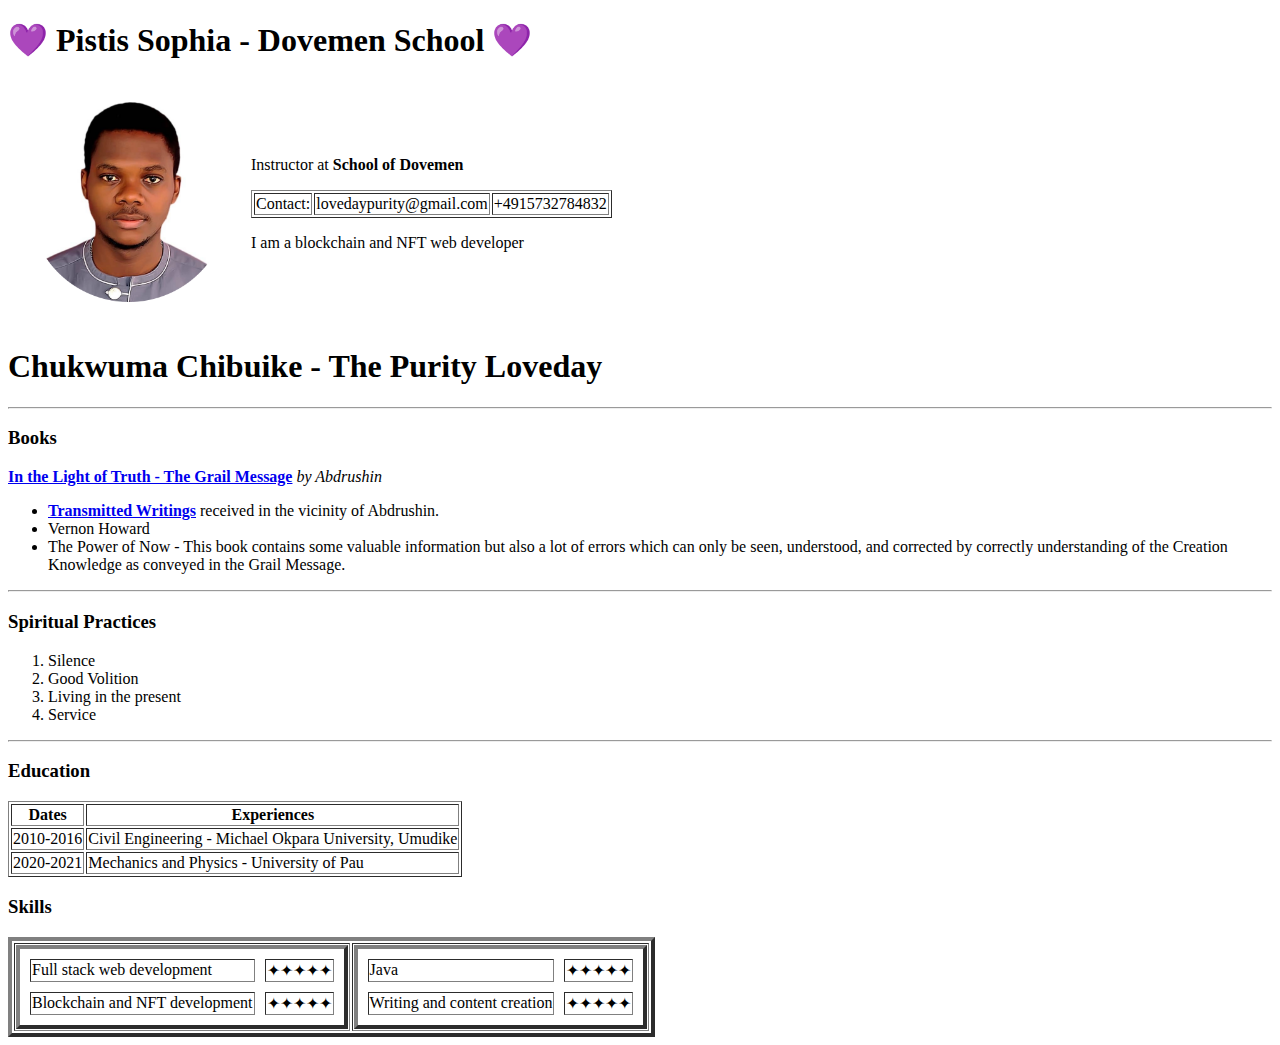
==== index.html @ cb2c59f0 "Initial Online CV upload" ====
<!DOCTYPE html>
<html>
    <head>
       <meta charset="UTF-8">
        <title>💜 Chike's Personal Site</title>
    </head>
    <body>
        <h1>💜 Pistis Sophia - Dovemen School 💜</h1>
        <table cellspacing="20">
            <tr>
                <td>
                    <img src="images/chukwuma.png" alt="Chukwuma's image" width="200px">
                </td>
                <td>
                    <p><em></em>Instructor at <strong>School of Dovemen</strong></em> <br>
                        <table border="1px">
                            <tr>
                                <td>Contact:</td>
                                <td>lovedaypurity@gmail.com</td>
                                <td>+4915732784832</td>
                            </tr>
                        </table>
                       <p>I am a blockchain and NFT web developer</p>
                </td>
            </tr>
        </table>

        <h1>Chukwuma Chibuike - The Purity Loveday</h1>
       <hr>
       <h3>Books</h3>
       <p><strong><a href="http://www.abdrushin.us/">In the Light of Truth - The Grail Message</a></strong><em> by Abdrushin</em></p>
       <ul>
        <li><strong><a href="https://uk.grailmessage.com/ebooks.html">Transmitted Writings</a></strong> received in the vicinity of Abdrushin.</li>
        <li>Vernon Howard</li>
        <li>
            The Power of Now - This book contains some valuable information but also a lot of errors which
            can only be seen, understood, and corrected by correctly understanding of the Creation Knowledge
            as conveyed in the Grail Message.
        </li>
       </ul>
       <hr>
       <h3>Spiritual Practices</h3>
       <ol>
        <li>Silence</li>
        <li>Good Volition</li>
        <li>Living in the present</li>
        <li>Service</li>
       </ol>
       <hr>
       <h3>Education</h3>
       <table border="1px">
        <thead>
            <tr>
                <th>Dates</th>
                <th>Experiences</th>
            </tr>
        </thead>
        <tbody>
            <tr>
                <td>2010-2016</td>
                <td>Civil Engineering - Michael Okpara University, Umudike</td>
            </tr>
            <tr>
                <td>2020-2021</td>
                <td>Mechanics and Physics - University of Pau</td>
            </tr>
        </tbody>
       </table>
       <h3>Skills</h3>
       <table border="4px solid-gray">
            <tr>
                <td>
                    <table cellspacing="10" border="4px solid gray">
                        <tr>
                            <td>Full stack web development</td>
                            <td>✦✦✦✦✦</td>
                        </tr>
                        <tr>
                            <td>Blockchain and NFT development</td>
                            <td>✦✦✦✦✦</td>
                        </tr>
                    </table>
                </td>
                <td>
                    <table cellspacing="10" border="4px solid gray">
                        <tr>
                            <td>Java</td>
                            <td>✦✦✦✦✦</td>
                        </tr>
                        <tr>
                            <td>Writing and content creation</td>
                            <td>✦✦✦✦✦</td>
                        </tr>
                    </table>
                </td>
            </tr>
       </table>
    </body>
</html>
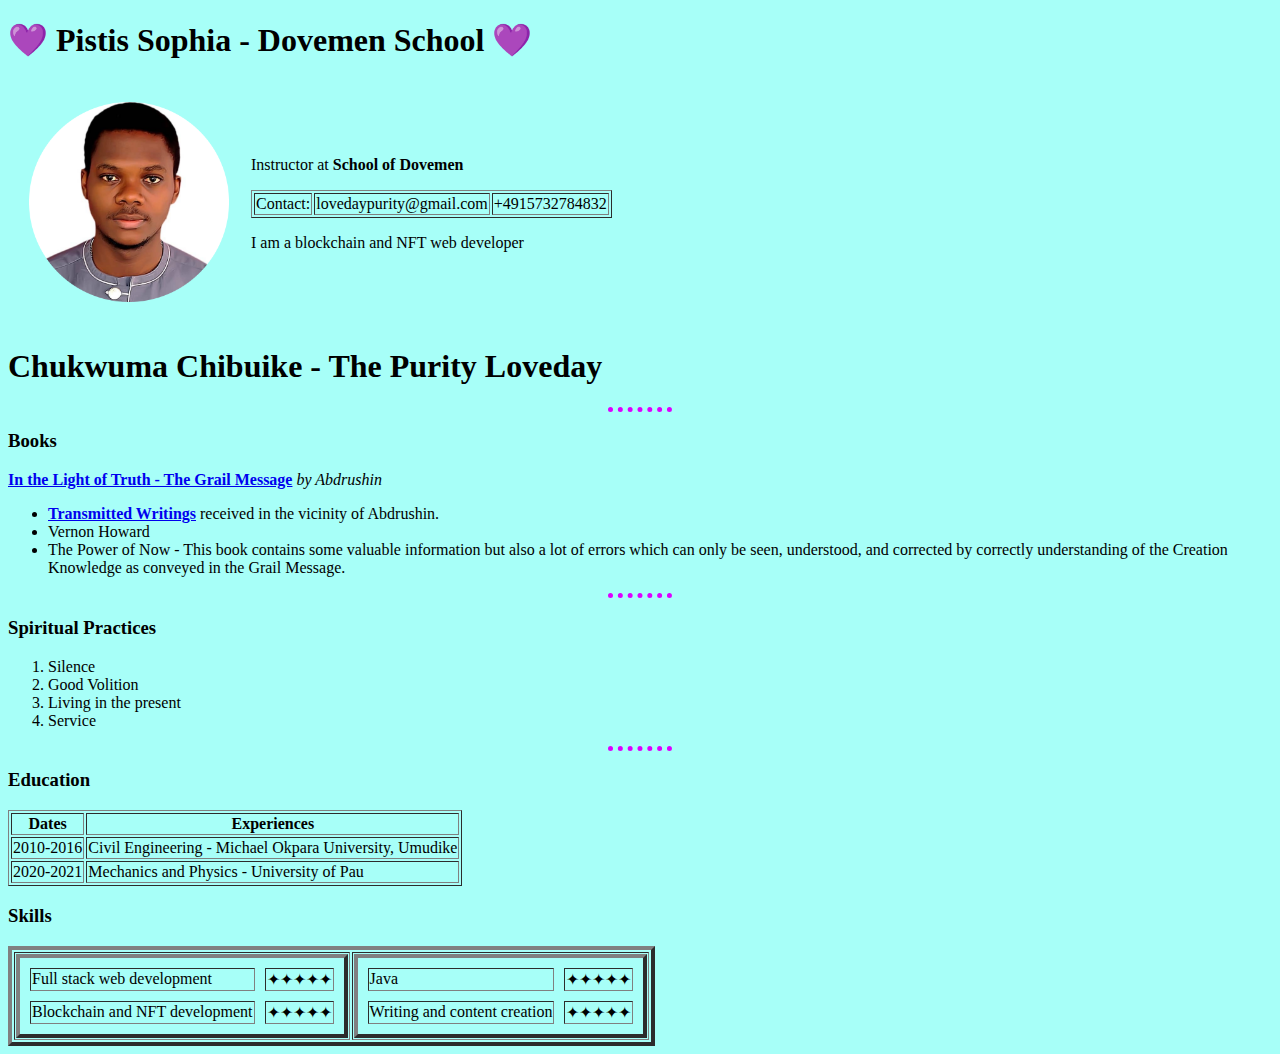
==== commit 689055e9: "added link to css file" ====
--- a/index.html
+++ b/index.html
@@ -3,6 +3,7 @@
     <head>
        <meta charset="UTF-8">
         <title>💜 Chike's Personal Site</title>
+        <link rel="stylesheet" href="css-personal-site/styles.css" />
     </head>
     <body>
         <h1>💜 Pistis Sophia - Dovemen School 💜</h1>
--- a/css-personal-site/styles.css
+++ b/css-personal-site/styles.css
@@ -0,0 +1,15 @@
+
+
+body {
+    background-color: #a7fff8;
+}
+
+hr {
+    border-style: none;
+    border-top-style: dotted;
+    border-width: 5px;
+    height: 0px;
+    border-color: rgb(221, 0, 255);
+    width: 5%;
+}
+
